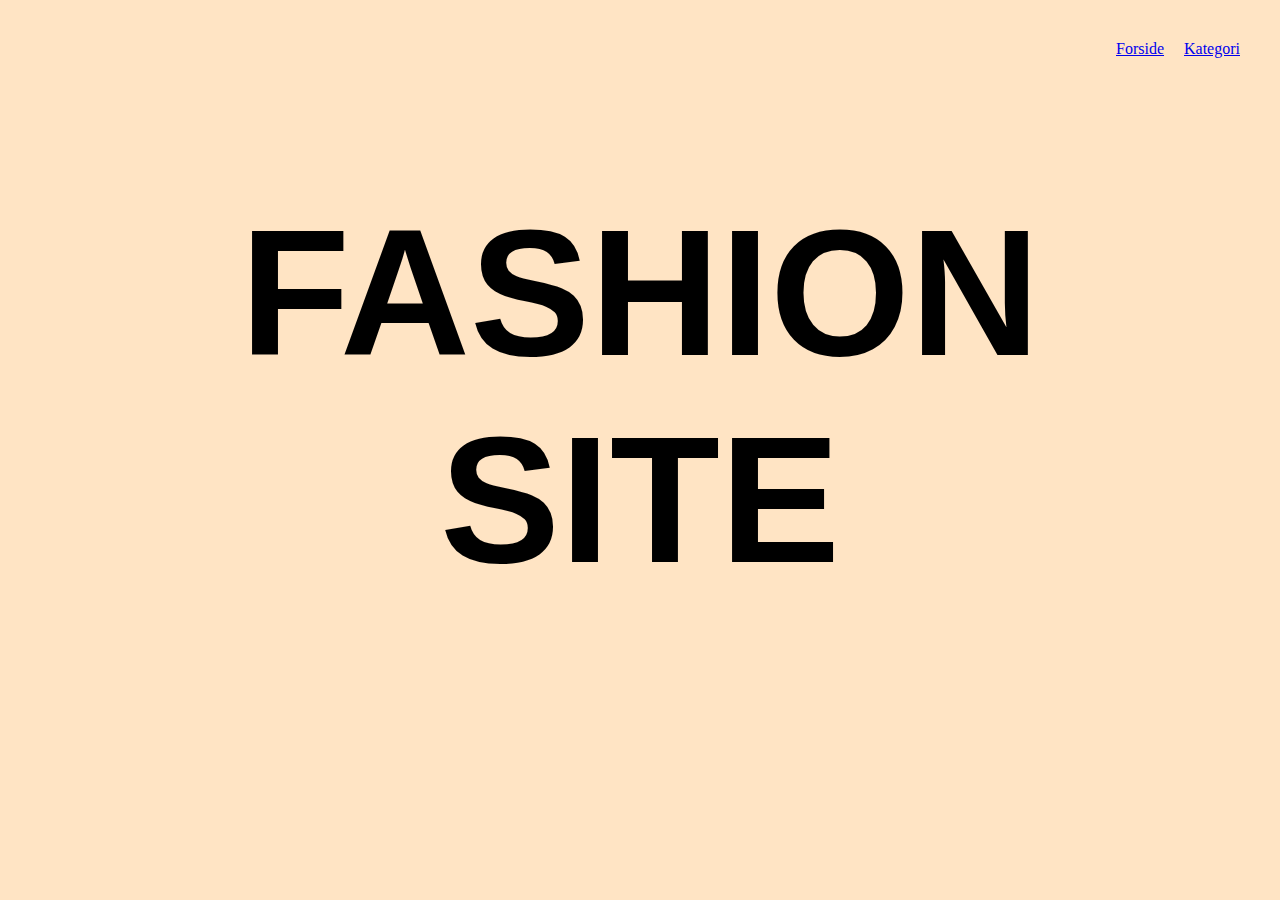
==== index.html @ bb79604d "ændringer" ====
<!DOCTYPE html>
<html lang="en">

<head>
    <meta charset="UTF-8">
    <meta name="viewport" content="width=device-width, initial-scale=1.0">
    <title>Document</title>
    <link rel="stylesheet" href="generel.css">
</head>

<body>

    <header>
        <a href="index.html">Forside</a>
        <a href="kategori.html">Kategori</a>
    </header>

    <h1 class="forside_fash">FASHION SITE</h1>
</body>

</html>
---- generel.css ----
body {
  margin: 30px;
  background-color: bisque;
}

p {
  text-align: center;
  font-weight: bolder;
  font-family: Arial, Helvetica, sans-serif;
}

h1 {
  text-align: center;
  font-family: Arial, Helvetica, sans-serif;
}

.forside_fash {
  font-size: 70px;
  text-align: center;
}

header {
  padding: 10px;
  gap: 20px;
  display: flex; /* Bruger flexbox til at justere elementerne */
  justify-content: right; /* Fordeler pladsen mellem elementerne */
}

.season,
.product_list {
  display: grid;
  grid-template-columns: 1fr 1fr;
  gap: 20px;
}

.season img,
.product_list img,
.product_buy img {
  width: 100%;
}

.buy {
  width: 180px;
  margin: 20px auto;
  padding: 10px;
  border: 1px solid #a34949;
  background-color: red;
}

@media (min-width: 800px) {
  .season,
  .product_buy {
    gap: 30px;
  }

  article img {
    width: 100%;
    border-radius: 20px;
  }

  .product_list {
    display: grid;
    grid-template-columns: 1fr 1fr 1fr 1fr 1fr;
    grid-template-rows: 1fr 1fr;
    gap: 30px;
  }

  .product_buy {
    display: grid;
    grid-template-columns: 1fr 1fr;
  }
  .product_buy h1,
  .product_buy p {
    text-align: left;
  }

  .forside_fash {
    font-size: 180px;
  }

  .buy {
    width: 180px;
    margin: 0px;
    padding: 5px;
    border: 1px solid #a34949;
    background-color: red;
  }

  .buy p {
    text-align: center;
  }
}
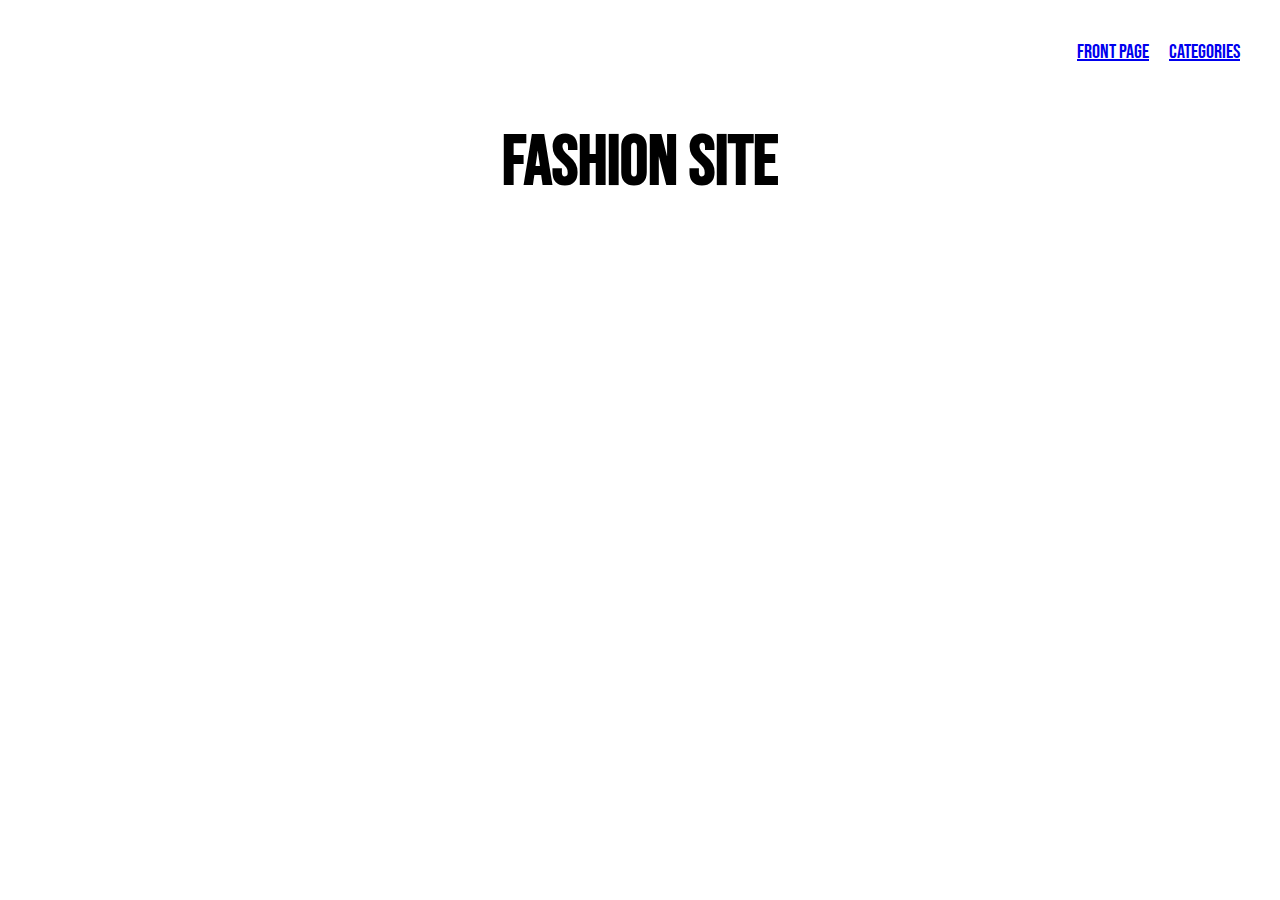
==== commit 632172db: "alt" ====
--- a/index.html
+++ b/index.html
@@ -6,13 +6,17 @@
     <meta name="viewport" content="width=device-width, initial-scale=1.0">
     <title>Document</title>
     <link rel="stylesheet" href="generel.css">
+    <link rel="preconnect" href="https://fonts.googleapis.com">
+    <link rel="preconnect" href="https://fonts.gstatic.com" crossorigin>
+    <link href="https://fonts.googleapis.com/css2?family=Bebas+Neue&display=swap" rel="stylesheet">
+
 </head>
 
 <body>
 
     <header>
-        <a href="index.html">Forside</a>
-        <a href="kategori.html">Kategori</a>
+        <a href="index.html">Front page</a>
+        <a href="kategori.html">Categories</a>
     </header>
 
     <h1 class="forside_fash">FASHION SITE</h1>
--- a/generel.css
+++ b/generel.css
@@ -1,22 +1,25 @@
 body {
   margin: 30px;
-  background-color: bisque;
+  background-color: white;
 }
 
-p {
+p,
+button {
   text-align: center;
   font-weight: bolder;
-  font-family: Arial, Helvetica, sans-serif;
+  font-family: "Red Hat Display", sans-serif;
 }
 
-h1 {
+h1,
+h2,
+h3,
+a {
   text-align: center;
-  font-family: Arial, Helvetica, sans-serif;
+  font-family: "Bebas Neue", sans-serif;
 }
 
 .forside_fash {
   font-size: 70px;
-  text-align: center;
 }
 
 header {
@@ -26,6 +29,10 @@
   justify-content: right; /* Fordeler pladsen mellem elementerne */
 }
 
+header a {
+  font-size: 15px;
+}
+
 .season,
 .product_list {
   display: grid;
@@ -33,9 +40,17 @@
   gap: 20px;
 }
 
+.season article:hover,
+.product_list article:hover {
+  transform: scale(1.05);
+  transition: transform 0.3s ease;
+}
+
 .season img,
 .product_list img,
-.product_buy img {
+.product_buy img,
+.product_list_sold_out img,
+article img {
   width: 100%;
 }
 
@@ -47,46 +62,45 @@
   background-color: red;
 }
 
+.subtle,
+.identification,
+.brand {
+  color: darkgrey;
+}
+
+article.small_product_soldOut img {
+  opacity: 0.5;
+}
+
+article.small_product_soldOut::before {
+  content: "Sold Out";
+  color: white;
+  position: absolute;
+  background-color: black;
+  padding: 1rem;
+}
+
 @media (min-width: 800px) {
-  .season,
-  .product_buy {
-    gap: 30px;
+  header a {
+    font-size: 20px;
   }
 
-  article img {
-    width: 100%;
-    border-radius: 20px;
+  p,
+  h3 {
+    text-align: left;
   }
 
-  .product_list {
-    display: grid;
-    grid-template-columns: 1fr 1fr 1fr 1fr 1fr;
-    grid-template-rows: 1fr 1fr;
-    gap: 30px;
+  .product_item {
+    text-align: left;
   }
 
   .product_buy {
     display: grid;
     grid-template-columns: 1fr 1fr;
-  }
-  .product_buy h1,
-  .product_buy p {
-    text-align: left;
+    gap: 20px;
   }
 
-  .forside_fash {
-    font-size: 180px;
-  }
-
-  .buy {
-    width: 180px;
-    margin: 0px;
-    padding: 5px;
-    border: 1px solid #a34949;
-    background-color: red;
-  }
-
-  .buy p {
-    text-align: center;
+  .product_buy img {
+    width: 100%;
   }
 }
